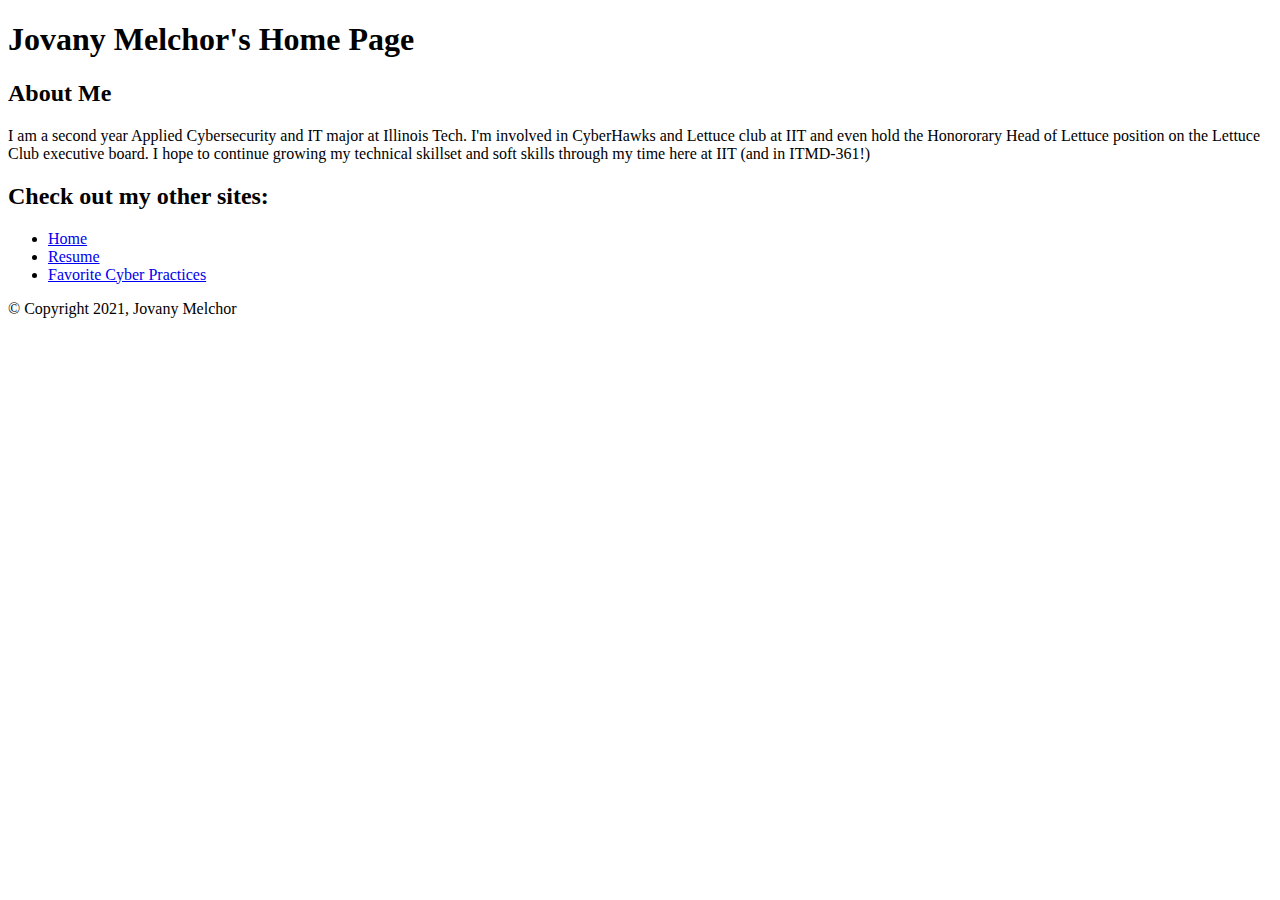
==== index.html @ b1d15f3f "Migrate html content from project-1 to project-2 repo" ====
<!DOCTYPE html>
<html lang="en">
  <head>
    <meta charset="utf-8" />
    <title>Home: Jovany Melchor</title>
  </head>
  <body>
    <header class="header" id="home-header">
      <h1>Jovany Melchor's Home Page</h1>
    </header>
    <main id="homepage-content">
      <article>
        <h2>About Me</h2>
        <p>I am a second year Applied Cybersecurity and IT major at Illinois Tech. I'm involved in
        CyberHawks and Lettuce club at IIT and even hold the Honororary Head of Lettuce position on
        the Lettuce Club executive board. I hope to continue growing my technical skillset and soft
        skills through my time here at IIT (and in ITMD-361!)</p>
      </article>
      <article>
        <h2>Check out my other sites:</h2>
        <nav>
          <ul>
            <li><a href="/">Home</a></li>
            <li><a href="resume/">Resume</a></li>
            <li><a href="cyber-practices/">Favorite Cyber Practices</a></li>
          </ul>
        </nav>
      </article>
    </main>
    <footer>
      <p>&copy; Copyright 2021, Jovany Melchor</p>
    </footer>
  </body>
</html>
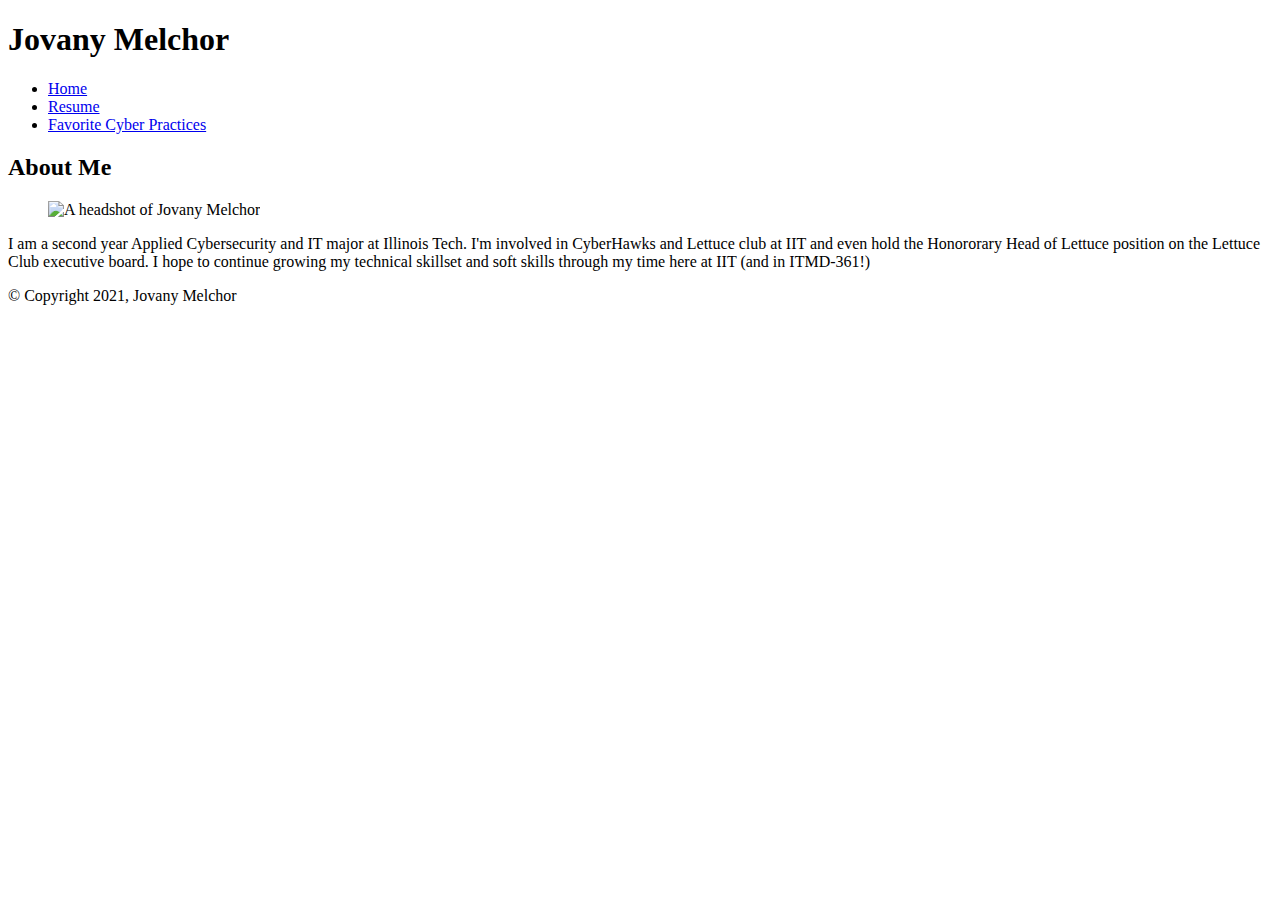
==== commit 6e9294b3: "Modify ids in header and navs for css assignment" ====
--- a/index.html
+++ b/index.html
@@ -2,29 +2,33 @@
 <html lang="en">
   <head>
     <meta charset="utf-8" />
+    <meta name="viewport" content="width=device-width,initial-scale=1.0,shrink-to-fit=no" />
+    <link rel="stylesheet" media="screen" href="screen.css" />
     <title>Home: Jovany Melchor</title>
   </head>
   <body>
-    <header class="header" id="home-header">
-      <h1>Jovany Melchor's Home Page</h1>
+    <header class="header">
+      <h1>Jovany Melchor</h1>
     </header>
+    <article>
+      <nav id="site-nav">
+        <ul>
+          <li><a href="/">Home</a></li>
+          <li><a href="resume/">Resume</a></li>
+          <li><a href="cyber-practices/">Favorite Cyber Practices</a></li>
+        </ul>
+      </nav>
+    </article>
     <main id="homepage-content">
       <article>
         <h2>About Me</h2>
+        <figure>
+          <img src="assets/headshot.jpg" alt="A headshot of Jovany Melchor"/>
+        </figure>
         <p>I am a second year Applied Cybersecurity and IT major at Illinois Tech. I'm involved in
         CyberHawks and Lettuce club at IIT and even hold the Honororary Head of Lettuce position on
         the Lettuce Club executive board. I hope to continue growing my technical skillset and soft
         skills through my time here at IIT (and in ITMD-361!)</p>
-      </article>
-      <article>
-        <h2>Check out my other sites:</h2>
-        <nav>
-          <ul>
-            <li><a href="/">Home</a></li>
-            <li><a href="resume/">Resume</a></li>
-            <li><a href="cyber-practices/">Favorite Cyber Practices</a></li>
-          </ul>
-        </nav>
       </article>
     </main>
     <footer>
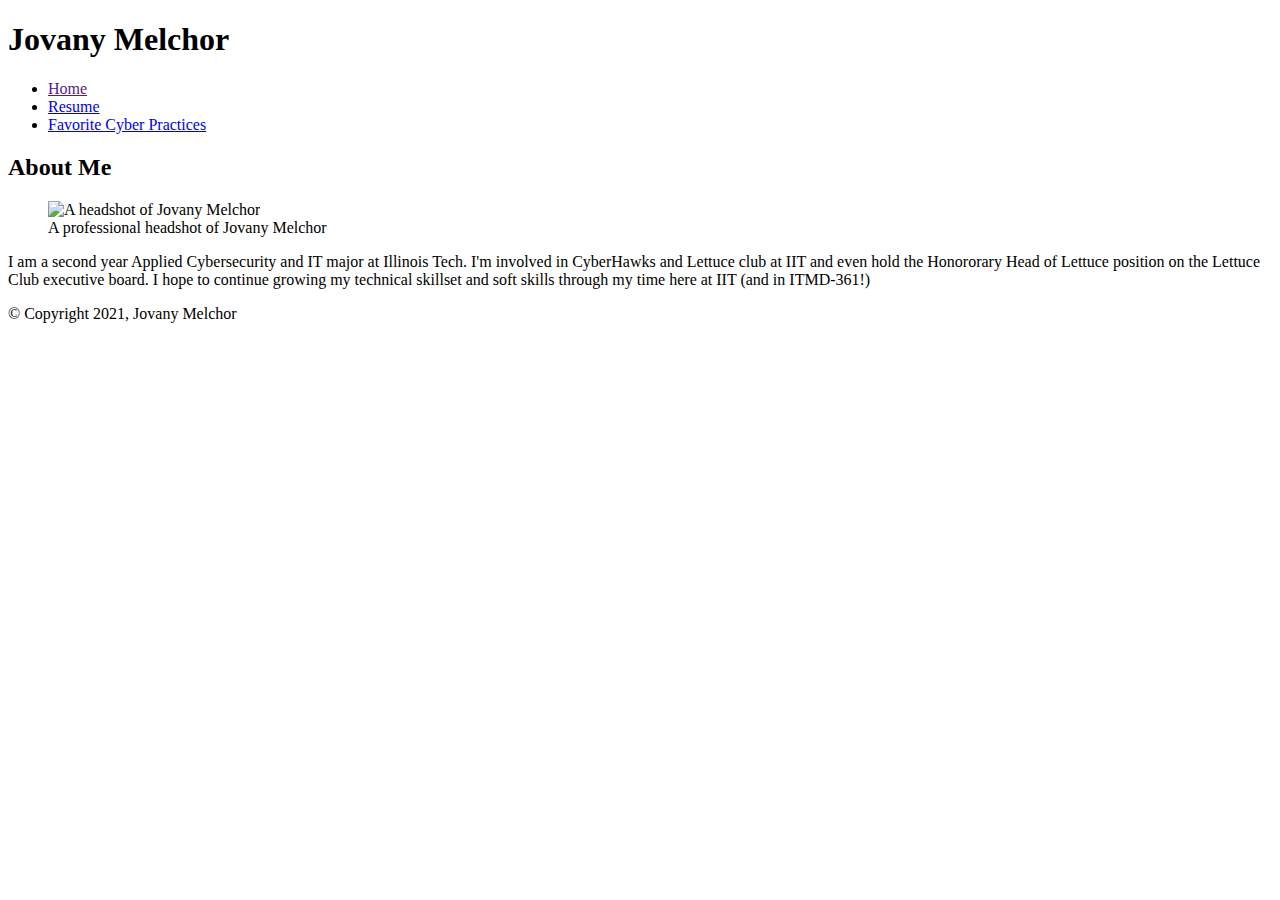
==== commit d4b89779: "Remove incorrect article tag from navigation" ====
--- a/index.html
+++ b/index.html
@@ -3,27 +3,26 @@
   <head>
     <meta charset="utf-8" />
     <meta name="viewport" content="width=device-width,initial-scale=1.0,shrink-to-fit=no" />
-    <link rel="stylesheet" media="screen" href="screen.css" />
+    <link rel="stylesheet" media="screen" href="assets/css/screen.css" />
     <title>Home: Jovany Melchor</title>
   </head>
   <body>
     <header class="header">
       <h1>Jovany Melchor</h1>
     </header>
-    <article>
-      <nav id="site-nav">
-        <ul>
-          <li><a href="/">Home</a></li>
-          <li><a href="resume/">Resume</a></li>
-          <li><a href="cyber-practices/">Favorite Cyber Practices</a></li>
-        </ul>
-      </nav>
-    </article>
+    <nav id="site-nav">
+      <ul>
+        <li><a href="">Home</a></li>
+        <li><a href="resume/">Resume</a></li>
+        <li><a href="cyber-practices/">Favorite Cyber Practices</a></li>
+      </ul>
+    </nav>
     <main id="homepage-content">
       <article>
         <h2>About Me</h2>
-        <figure>
-          <img src="assets/headshot.jpg" alt="A headshot of Jovany Melchor"/>
+        <figure id="headshot">
+          <img src="assets/img/headshot.jpg" alt="A headshot of Jovany Melchor"/>
+          <figcaption>A professional headshot of Jovany Melchor</figcaption>
         </figure>
         <p>I am a second year Applied Cybersecurity and IT major at Illinois Tech. I'm involved in
         CyberHawks and Lettuce club at IIT and even hold the Honororary Head of Lettuce position on
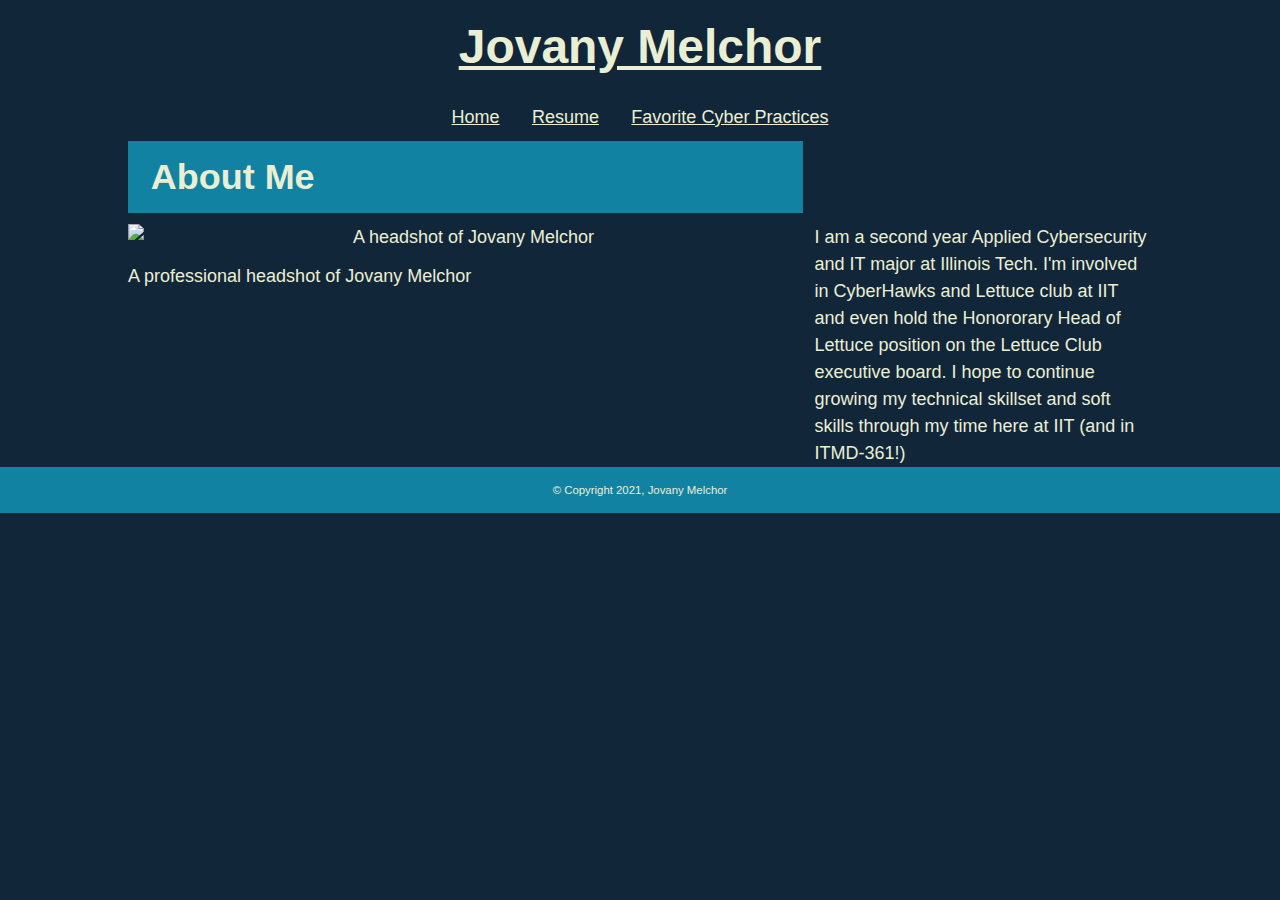
==== commit f36462a2: "Add specific identifiers in about me section" ====
--- a/index.html
+++ b/index.html
@@ -18,13 +18,13 @@
       </ul>
     </nav>
     <main id="homepage-content">
-      <article>
+      <article class="about-me-section">
         <h2>About Me</h2>
         <figure id="headshot">
           <img src="assets/img/headshot.jpg" alt="A headshot of Jovany Melchor"/>
-          <figcaption>A professional headshot of Jovany Melchor</figcaption>
+          <figcaption id="headshot-figcaption">A professional headshot of Jovany Melchor</figcaption>
         </figure>
-        <p>I am a second year Applied Cybersecurity and IT major at Illinois Tech. I'm involved in
+        <p id="intro-paragraph">I am a second year Applied Cybersecurity and IT major at Illinois Tech. I'm involved in
         CyberHawks and Lettuce club at IIT and even hold the Honororary Head of Lettuce position on
         the Lettuce Club executive board. I hope to continue growing my technical skillset and soft
         skills through my time here at IIT (and in ITMD-361!)</p>
--- a/assets/css/screen.css
+++ b/assets/css/screen.css
@@ -0,0 +1,137 @@
+/* http://meyerweb.com/eric/tools/css/reset/
+   v2.0 | 20110126
+   License: none (public domain)
+*/
+/* stylelint-disable*/
+a,abbr,acronym,address,applet,article,aside,audio,b,big,blockquote,body,canvas,caption,center,cite,code,dd,del,details,dfn,div,dl,dt,em,embed,fieldset,figcaption,figure,footer,form,h1,h2,h3,h4,h5,h6,header,hgroup,html,i,iframe,img,ins,kbd,label,legend,li,mark,menu,nav,object,ol,output,p,pre,q,ruby,s,samp,section,small,span,strike,strong,sub,summary,sup,table,tbody,td,tfoot,th,thead,time,tr,tt,u,ul,var,video{margin:0;padding:0;border:0;font:inherit;vertical-align:baseline}article,aside,details,figcaption,figure,footer,header,hgroup,main,menu,nav,section{display:block}html{line-height:1}body{line-height:inherit}ol,ul{list-style:none}blockquote,q{quotes:none}blockquote:after,blockquote:before,q:after,q:before{content:'';content:none}table{border-collapse:collapse;border-spacing:0}
+/* stylelint-enable */
+
+/* Begin site styles below */
+
+/*
+  Modular Scale: https://www.modularscale.com/?18&px&1.333
+  */
+
+/* Content Style */
+html {
+  font-family: Helvetica, sans-serif;
+  font-size: 1.125em; /* 18 / 16 = 1.25 */
+  line-height: 1.5em; /* 23.994 / 16 = 1.5 */
+  background: #12263A;
+  color: #EAEFD3;
+}
+
+h1 {
+  font-size: 2.665em; /* 42.635 / 16 = 2.665 */
+  line-height: 1.5em; /* 31.984 / 16 = 1.999 */
+  font-weight: bold;
+}
+
+h2 {
+  font-size: 1.999em; /* 31.984 / 16 = 1.999 */
+  line-height: 1.999em; /* 31.984 / 16 = 1.999 */
+  font-weight: bold;
+  background-color: #1282A2;
+  padding-left: 0.633em; /* 10.13 / 16 = 0.633 */
+}
+
+h3 {
+  font-size: 1.5em; /* 23.994 / 16 = 1.5 */
+  padding-bottom: 0.844em; /* 13.503 / 16 = 0.844 */
+  padding-top: 0.844em; /* 13.503 / 16 = 0.844 */
+  font-weight: bold;
+}
+
+footer {
+  padding-bottom: 0.844em; /* 13.503 / 16 = 0.844 */
+  padding-top: 0.844em; /* 13.503 / 16 = 0.844 */
+  background-color: #1282A2;
+  font-size: 0.633em; /* 10.13 / 16 = 0.633 */
+  text-align: center;
+}
+
+li,
+ol,
+ul {
+  padding: 0.267em; /* 4.277 / 16 = 0.267 */
+
+}
+
+/* Image Styles */
+
+img {
+  max-width: 100%;
+  height: auto;
+  text-align: center;
+  display: block;
+}
+
+/* Layout Rules */
+main {
+  padding-left: 10%;
+  padding-right: 10%;
+}
+
+.resume-education-items li,
+.resume-skill-items li,
+.resume-description li,
+.fsp-items li{
+  list-style-type: circle;
+  margin-left: 1.5em; /* 23.994 / 16 = 1.5 */
+}
+
+a {
+  color: #EAEFD3;
+  text-decoration: underline;
+  text-decoration-style: solid;
+}
+
+.header {
+  text-align: center;
+  text-decoration: underline;
+  padding: 0.633em; /* 10.13 / 16 = 0.633 */
+}
+
+/* Navigation Style */
+
+#site-nav ul{
+  display: flex;
+  flex-flow: row wrap;
+  justify-content: center;
+  color: #1282A2;
+}
+
+#site-nav a:hover,
+#site-nav a:focus,
+#site-nav a:active {
+  background-color: #1282A2;
+}
+
+nav a {
+  padding: 0.633em; /* 10.13 / 16 = 0.633 */
+}
+
+/* Media Queries */
+
+@media screen and (min-width: 450px) {
+  .about-me-section {
+    display: grid;
+    grid-template-rows: auto;
+    grid-template-columns: 2fr 1fr;
+    grid-gap: 0.633em; /* 10.13 / 16 = 0.633 */
+    gap: 0.633em; /* 10.13 / 16 = 0.633 */
+  }
+  #intro-paragraph {
+    grid-column: 2;
+    grid-row: 2;
+  }
+
+  #headshot {
+    grid-column: 1;
+    grid-row: 2;
+  }
+  figcaption {
+    padding-top: 0.633em;
+    padding-bottom: 0.633em;
+  }
+}
